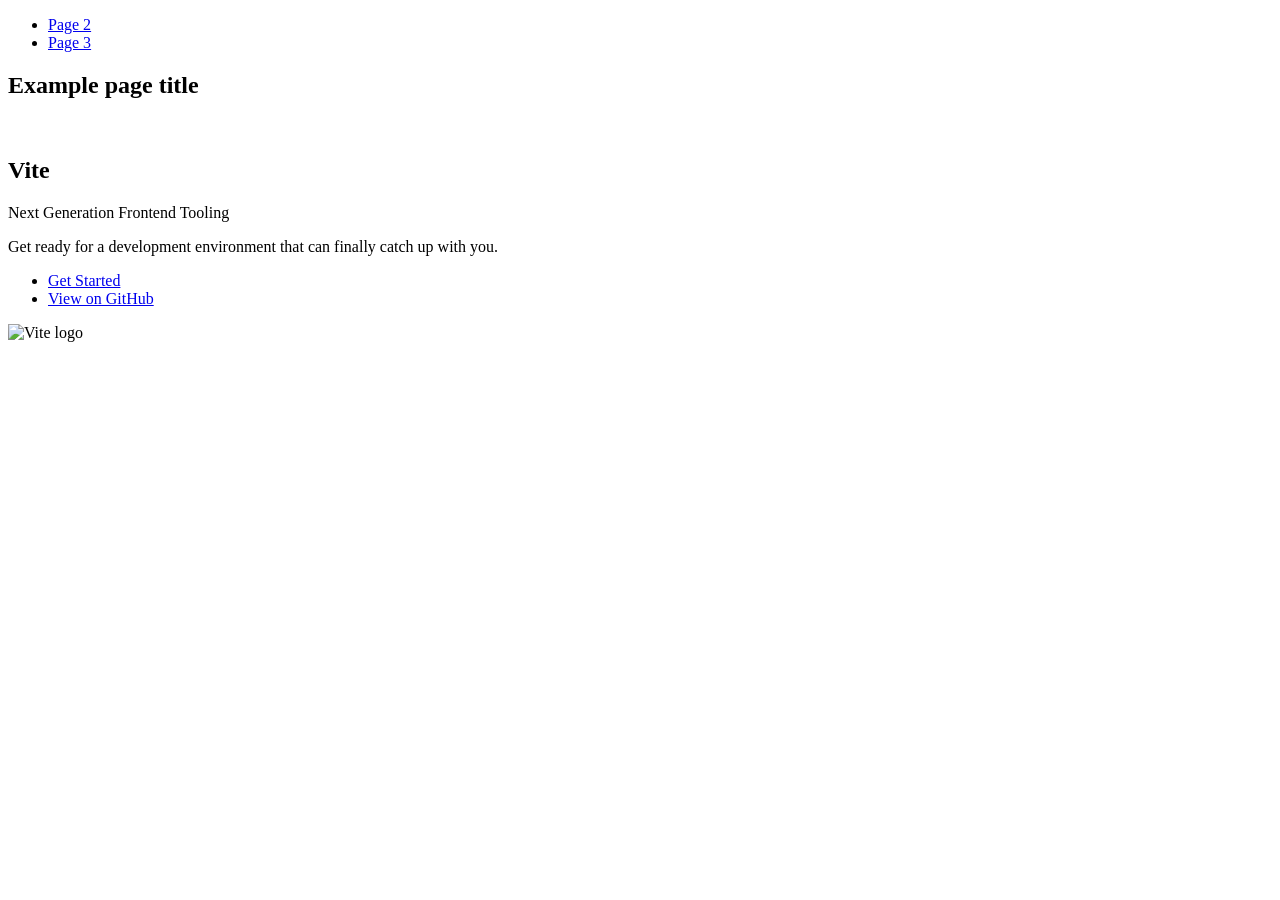
==== index.html @ 16b8e436 "Deploying to gh-pages from @ Yelyzaveta31/goit-js-hw-12@be3e97da20393f250484159946d81a2c15842d36 🚀" ====
<!DOCTYPE html>
<html lang="en">
  <head>
    <meta charset="UTF-8" />
    <link rel="icon" type="image/svg+xml" href="/goit-js-hw-12/favicon.svg" />
    <meta name="viewport" content="width=device-width, initial-scale=1.0" />
    <title>Vanilla App Template</title>
    
    <script type="module" crossorigin src="/goit-js-hw-12/commonHelpers.js"></script>
    <link rel="stylesheet" href="/goit-js-hw-12/assets/index-10c40100.css">
  </head>
  <body>
    <header class="header">
  <nav class="nav">
    <ul class="nav-list">
      <li class="nav-item">
        <a href="./page-2.html" class="nav-link">Page 2</a>
      </li>

      <li class="nav-item">
        <a href="./page-3.html" class="nav-link">Page 3</a>
      </li>
    </ul>
  </nav>
</header>


    <section>
      <h1>Example page title</h1>
      <!-- Path to images as from index.html file -->
      <img src="/goit-js-hw-12/assets/javascript-8dac5379.svg" alt="" />
    </section>

    <!-- Loads the specified .html file -->
    <section class="vite-promo">
  <div class="container">
    <div class="wrapper">
      <h2 class="title">
        <span class="gradient">Vite</span>
      </h2>
      <p class="text">Next Generation Frontend Tooling</p>
      <p class="tagline">
        Get ready for a development environment that can finally catch up with
        you.
      </p>

      <ul class="actions">
        <li class="action">
          <a
            class="link"
            href="https://vitejs.dev/guide/"
            target="_blank"
            rel="noopener noreferrer"
            >Get Started</a
          >
        </li>
        <li class="action">
          <a
            class="link"
            href="https://github.com/vitejs/vite"
            target="_blank"
            rel="noopener noreferrer"
            >View on GitHub</a
          >
        </li>
      </ul>
    </div>

    <div class="thumb">
      <!-- Path to images as from index.html file -->
      <img
        class="pic"
        src="/goit-js-hw-12/assets/vite-logo-51249ca9.png"
        alt="Vite logo"
        width="640"
        height="640"
      />
    </div>
  </div>
</section>


    
  </body>
</html>
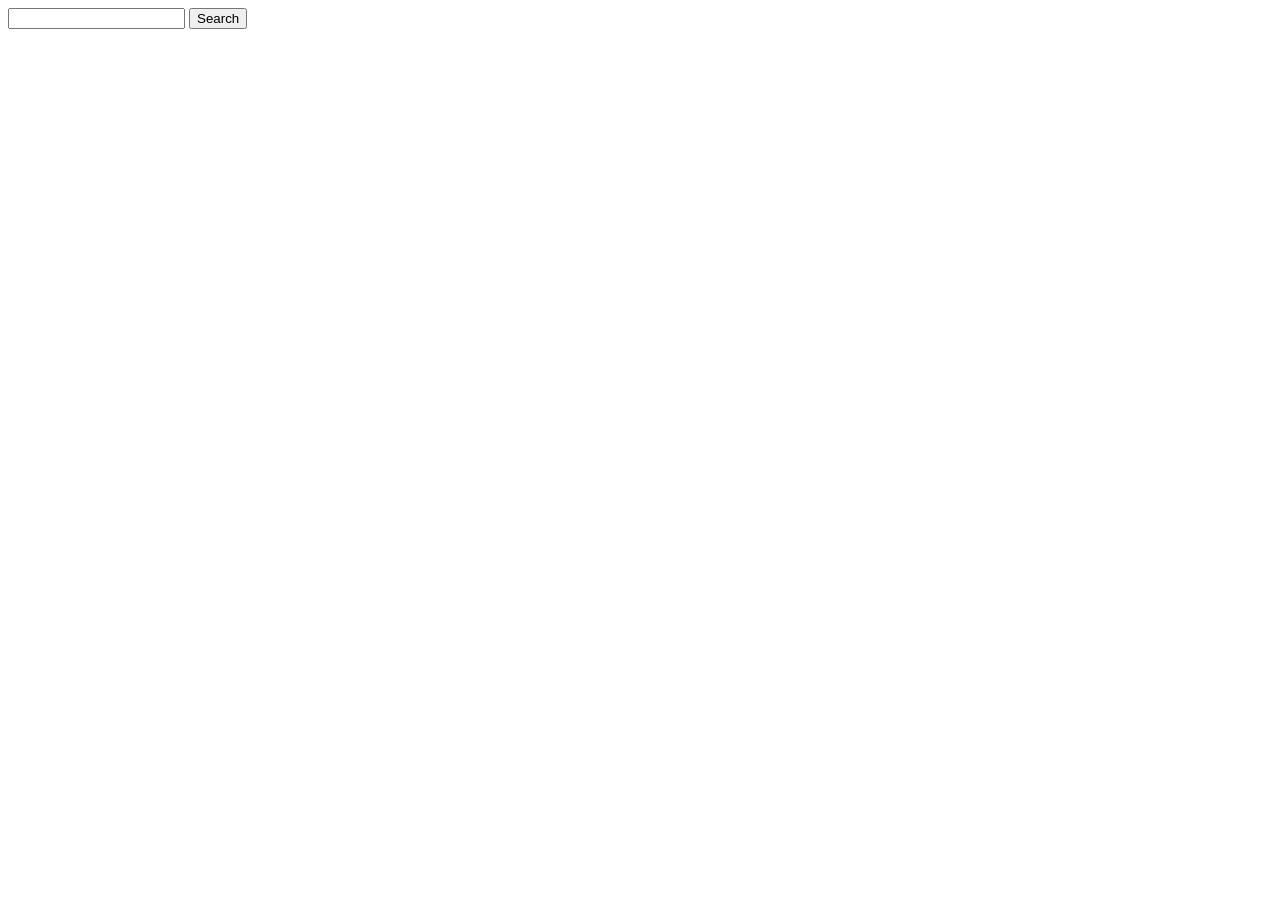
==== commit dcd19c3b: "Deploying to gh-pages from @ Yelyzaveta31/goit-js-hw-12@14844cc668d2e7f6dd011a5085059d9fe82e8455 🚀" ====
--- a/index.html
+++ b/index.html
@@ -2,84 +2,32 @@
 <html lang="en">
   <head>
     <meta charset="UTF-8" />
-    <link rel="icon" type="image/svg+xml" href="/goit-js-hw-12/favicon.svg" />
+    <link rel="icon" type="image/svg+xml" href="/favicon.svg" />
     <meta name="viewport" content="width=device-width, initial-scale=1.0" />
-    <title>Vanilla App Template</title>
+    <title>Homework 12</title>
+    <link
+    href="https://fonts.googleapis.com/css2?family=Montserrat:wght@400;600&display=swap"
+    rel="stylesheet"
+  />
     
     <script type="module" crossorigin src="/goit-js-hw-12/commonHelpers.js"></script>
-    <link rel="stylesheet" href="/goit-js-hw-12/assets/index-10c40100.css">
+    <link rel="modulepreload" crossorigin href="/goit-js-hw-12/assets/vendor-09d7c26e.js">
+    <link rel="stylesheet" href="/goit-js-hw-12/assets/vendor-1cd1f9d9.css">
+    <link rel="stylesheet" href="/goit-js-hw-12/assets/index-3e56101c.css">
   </head>
   <body>
-    <header class="header">
-  <nav class="nav">
-    <ul class="nav-list">
-      <li class="nav-item">
-        <a href="./page-2.html" class="nav-link">Page 2</a>
-      </li>
-
-      <li class="nav-item">
-        <a href="./page-3.html" class="nav-link">Page 3</a>
-      </li>
-    </ul>
-  </nav>
-</header>
-
-
-    <section>
-      <h1>Example page title</h1>
-      <!-- Path to images as from index.html file -->
-      <img src="/goit-js-hw-12/assets/javascript-8dac5379.svg" alt="" />
-    </section>
-
-    <!-- Loads the specified .html file -->
-    <section class="vite-promo">
-  <div class="container">
-    <div class="wrapper">
-      <h2 class="title">
-        <span class="gradient">Vite</span>
-      </h2>
-      <p class="text">Next Generation Frontend Tooling</p>
-      <p class="tagline">
-        Get ready for a development environment that can finally catch up with
-        you.
-      </p>
-
-      <ul class="actions">
-        <li class="action">
-          <a
-            class="link"
-            href="https://vitejs.dev/guide/"
-            target="_blank"
-            rel="noopener noreferrer"
-            >Get Started</a
-          >
-        </li>
-        <li class="action">
-          <a
-            class="link"
-            href="https://github.com/vitejs/vite"
-            target="_blank"
-            rel="noopener noreferrer"
-            >View on GitHub</a
-          >
-        </li>
-      </ul>
+    <section class="gallery-section">
+    <div class="container">
+      <form class="search-form">
+        <input class="search-input" type="text" name="user_image" />
+        <button class="search-btn" type="submit">Search</button>
+      </form>
     </div>
-
-    <div class="thumb">
-      <!-- Path to images as from index.html file -->
-      <img
-        class="pic"
-        src="/goit-js-hw-12/assets/vite-logo-51249ca9.png"
-        alt="Vite logo"
-        width="640"
-        height="640"
-      />
+    <span class="loader"></span>
+    <div class="container">
+      <ul class="gallery"></ul>
     </div>
-  </div>
-</section>
-
-
+  </section>
     
   </body>
 </html>
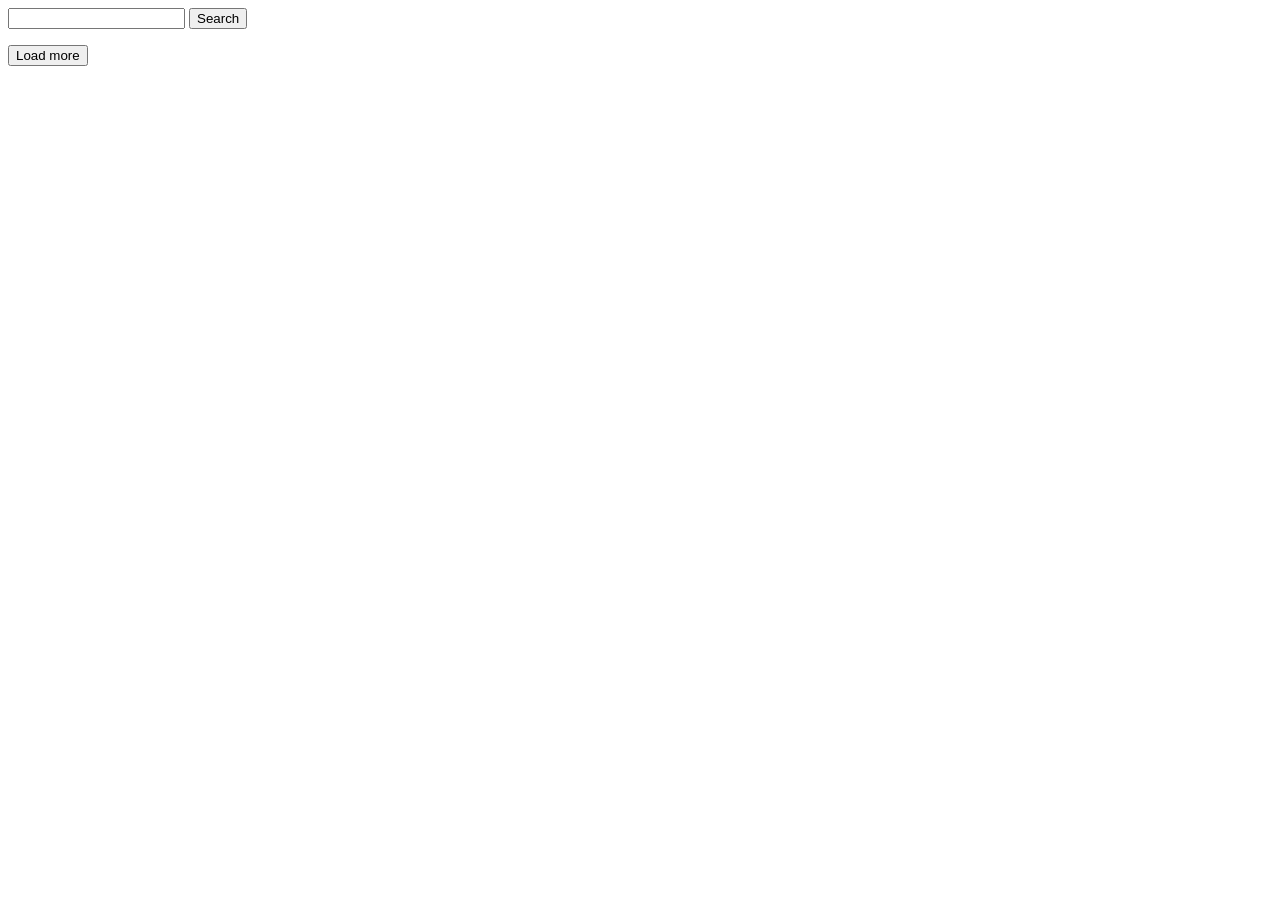
==== commit 8782cd42: "Deploying to gh-pages from @ Yelyzaveta31/goit-js-hw-12@b3941638d188aa791374b32b1ff6efd248843dc2 🚀" ====
--- a/index.html
+++ b/index.html
@@ -13,7 +13,7 @@
     <script type="module" crossorigin src="/goit-js-hw-12/commonHelpers.js"></script>
     <link rel="modulepreload" crossorigin href="/goit-js-hw-12/assets/vendor-09d7c26e.js">
     <link rel="stylesheet" href="/goit-js-hw-12/assets/vendor-1cd1f9d9.css">
-    <link rel="stylesheet" href="/goit-js-hw-12/assets/index-3e56101c.css">
+    <link rel="stylesheet" href="/goit-js-hw-12/assets/index-a5e387f7.css">
   </head>
   <body>
     <section class="gallery-section">
@@ -26,7 +26,8 @@
     <span class="loader"></span>
     <div class="container">
       <ul class="gallery"></ul>
-    </div>
+      <button type="button" class="load-more-btn is-hidden">Load more</button>
+    </div> 
   </section>
     
   </body>
